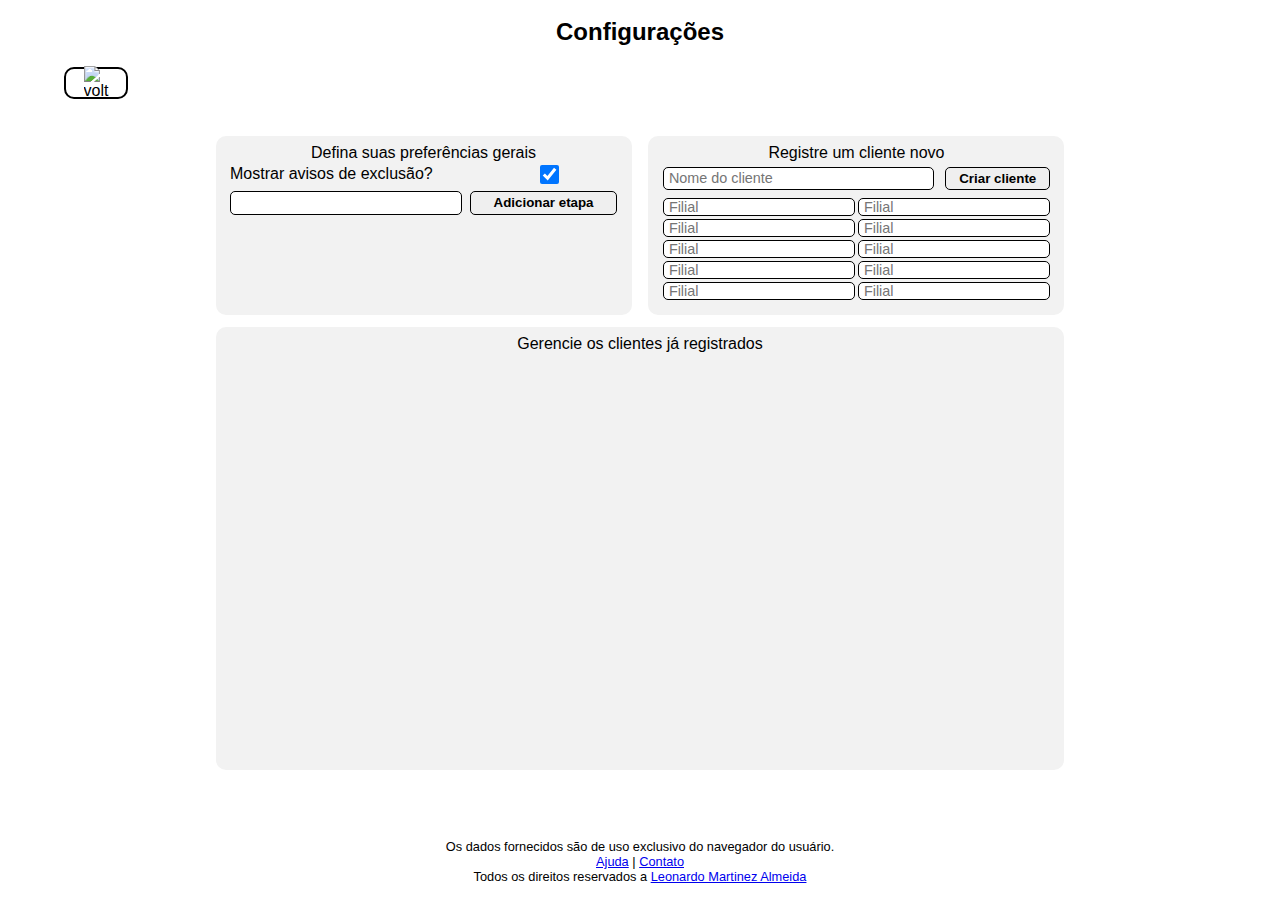
==== config/config.html @ c1f2ba9c "Comit 1.0" ====
<!DOCTYPE html>
<html lang="pt-br">

<head>
  <meta charset="UTF-8">
  <meta http-equiv="X-UA-Compatible" content="IE=edge">
  <meta name="viewport" content="width=device-width, initial-scale=1.0, maximum-scale=1.0, user-scalable=no">
  <link class="temaProjeto" rel="stylesheet" href="../temas/azul.css">
  <link rel="stylesheet" href="config.css">
  <title>Configurações</title>
</head>

<body id="config" class="geral">
  <div id="overlay" class="overlay"></div>
  <header>
    <h1>Configurações</h1>
  </header>
  <nav>
    <div id="voltar" onclick="window.location='../principal/menu.html'">
      <img src="../assets/icon-voltar.png" alt="voltar">
    </div>
  </nav>
  <main>
    <!--Clientes-->
    <section id="section-1">
      <p>Gerencie os clientes já registrados</p>
      <div id="sub-section-1-1" class="sub-sections">
        <!--lugar que recebe a lista-->
      </div>
    </section>
    <!--Criar Cliente-->
    <section id="section-2">
      <p>Registre um cliente novo</p>
      <div id="sub-section-2-1">
        <input type="text" name="input-cliente" id="input-cliente" placeholder="Nome do cliente">
        <button id="button-criar" onclick="adicionarNovoCliente()">Criar cliente</button>
      </div>

      <div id="sub-section-2-2">
        <input type="text" value="" id="nova-filial-0" class="novas-filiais" placeholder="Filial">
        <input type="text" value="" id="nova-filial-1" class="novas-filiais" placeholder="Filial">
        <input type="text" value="" id="nova-filial-2" class="novas-filiais" placeholder="Filial">
        <input type="text" value="" id="nova-filial-3" class="novas-filiais" placeholder="Filial">
        <input type="text" value="" id="nova-filial-4" class="novas-filiais" placeholder="Filial">
        <input type="text" value="" id="nova-filial-5" class="novas-filiais" placeholder="Filial">
        <input type="text" value="" id="nova-filial-6" class="novas-filiais" placeholder="Filial">
        <input type="text" value="" id="nova-filial-7" class="novas-filiais" placeholder="Filial">
        <input type="text" value="" id="nova-filial-8" class="novas-filiais" placeholder="Filial">
        <input type="text" value="" id="nova-filial-9" class="novas-filiais" placeholder="Filial">
      </div>
    </section>
    <section id="section-3">
      <p>Defina suas preferências gerais</p>
      <div id="sub-section-3-1">
        <div id="config-avisos">
          <label for="">Mostrar avisos de exclusão?</label>
          <input type="checkbox" name="receber-avisos" id="receber-avisos" class="checkbox" onclick="verifReceberAvisos(2)">
        </div>
      </div>
      <div id="sub-section-3-2">
        <div id="cont-add-etapa">
          <input type="text" name="input-etapa" value="" id="input-etapa">
          <button id="button-etapa" onchange="criarEtapa()">Adicionar etapa</button>
        </div>
        <div id="mostrar-etapas">
          
        </div>
      </div>
    </section>
  </main>
  <footer>
    <p>Os dados fornecidos são de uso exclusivo do navegador do usuário.</p>
    <p><a href="../ajuda/ajuda.html">Ajuda</a> | <a href="https://github.com/LeoMartinez013/Gerenciador-de-Processos"
        target="_blank">Contato</a></p>
    <p>Todos os direitos reservados a <a href="https://github.com/LeoMartinez013" target="_blank">Leonardo Martinez
        Almeida</a></p>
  </footer>
</body>
<script src="../javascript/mudarTemas.js"></script>
<script src="../javascript/config.js"></script>

</html>
---- config/config.css ----
* {
  margin: 0;
  padding: 0;
  box-sizing: border-box;
  font-family: "Segoe UI", Tahoma, Geneva, Verdana, sans-serif;
  outline: none;
}
body {
  margin: 0px;
  padding: 0px;
  min-height: 100vh;

  width: 100%;

  display: flex;
  flex-direction: column;
}
#overlay {
  display: none;
  position: fixed;
  top: 0;
  left: 0;
  width: 100%;
  height: 100%;
  background-color: rgba(0, 0, 0, 0.5); /* Preto com 50% de opacidade */
  display: none;
  z-index: 900;
  user-select: none;
}
/*CABEÇALHO*/
header {
  display: flex;
  align-items: center;
  justify-content: center;
  height: 4rem;
  width: 100%;
}
header > h1 {
  font-size: 1.5rem;
  height: auto;
}
nav {
  display: flex;
  flex-direction: row;
  justify-content: left;

  width: 100%;
  height: auto;
  padding: 0.2rem 5%;
}
#voltar {
  display: flex;
  align-items: center;
  justify-content: center;
  width: 4rem;
  height: 2rem;
  border: 0.15rem solid;
  border-radius: 10px;
  cursor: pointer;
}
#voltar > img{
  width: 25px;
  height: auto;
}
/*CORPO*/

main {
  display: grid;
  /*grid-template-columns: repeat(auto-fit, minmax(400px, 1fr));*/
  grid-template-columns: 1fr 1fr;
  grid-template-rows: auto minmax(10rem, 1fr);
  grid-template-areas: 
    "section3 section2"
    "section1 section1";
  gap: 2%;
  width: 100%;
  max-width: 900px;
  padding: 2% 2%;
  border-radius: 10px;
  margin:  0.5rem auto;
  flex-grow: 1;
}
#section-1 {
  grid-area: section1;
}
#section-2 {
  grid-area: section2;
}
#section-3 {
  grid-area: section3;
}
section {
  background-color: #f2f2f2;
  padding: 0.5rem 0.9rem 0.9rem 0.9rem;
  border-radius: 10px;
}
section > p {
  text-align: center;
}

.clientes {
  display: grid;
  grid-template-columns: 40% 17% 17% 26%;
  text-align: center;

  border: 0.1rem solid black;
  border-radius: 5px;
  margin-top: 5px;
}
.clientes > div {
  display: flex;
  align-items: center;
  justify-content: center;
  font-size: 0.9rem;
}
.clientesNome {
  overflow-x: hidden;
}
.excluir {
  border-left: 0.1rem solid black;
  border-right: 0.1rem solid black;
  cursor: pointer;
  user-select: none;
}
.mudarFiliais {
  border-right: 0.1rem solid black;
  cursor: pointer;
  user-select: none;
}
.mudarNome {
  cursor: pointer;
}
.cliente-filiais {
  flex-wrap: wrap;
  justify-content: center;
  gap: 2px;

  border-radius: 0 0 5px 5px;
  padding: 5px 0;
  margin-bottom: 10px;
}
.cliente-filiais > input,
.cliente-filiais > button {
  width: 10rem;
  border: 0.1rem solid black;
  border-radius: 5px;
  text-align: center;
}
.caixa-mudarNome {
  position: fixed;
  top: 50%;
  left: 50%;
  transform: translate(-50%, -50%);
  width: 25rem;
  padding: 20px;
  border: 0.2rem solid;
  border-radius: 10px;
  background-color: #f2f2f2;
  z-index: 901;
}
.caixa-mudarNome > p {
  text-align: center;
}
.mudarNome-input {
  display: block;
  width: 80%;
  padding-left: 2rem;
  margin: 10px auto;
}
#mudarNome-buttons {
  display: flex;
  justify-content: space-between;
  width: 80%;
  margin: 0 auto;
}
#mudarNome-buttons > button {
  width: 7rem;
  font-weight: 500;
}
#section-2 > p {
  margin-bottom: 0.3rem;
}
#sub-section-2-1 {
  display: grid;
  grid-template-columns: 70% 27%;
  gap: 3%;
  margin-bottom: 0.5rem;
}
#sub-section-2-1 > input {
  padding-left: 5px;
  font-size: 0.9rem;
  border: 0.1rem solid black;
  border-radius: 5px;
}
#button-criar {
  font-weight: 600;
  padding: 0.2rem;
  border: 0.1rem solid;
  border-radius: 5px;
  cursor: pointer;
}
#sub-section-2-2 {
  display: grid;
  grid-template-columns: repeat(auto-fit, minmax(12rem, 1fr));
  gap: 3px;
}
#sub-section-2-2 > input {
  padding-left: 5px;
  font-size: 0.9rem;
  border: 0.1rem solid black;
  border-radius: 5px;
}
.filiais {
  width: 100%;
}
#sub-section-3-1 {
  margin: 0.2rem 0;    
}
#sub-section-3-1 > div {
  display: grid;
  grid-template-columns: 80% 20%;
  font-size: 1rem;
}
#config-avisos > label {
  text-align: left;
}
#receber-avisos {
  height: 1.2rem;
  width: 1.2rem;
  justify-self: left;
}
#cont-add-etapa {
  display: grid;
  grid-template-columns: 60% 38%;
  gap: 2%;
  margin: 0.4rem 0 0.5rem 0;
}
#input-etapa {
  border: 0.1rem solid black;
  height: 1.5rem;
  font-size: 0.9rem;
  border-radius: 5px;
}
#button-etapa {
  font-weight: 600;
  height: 1.5rem;
  border: 0.1rem solid;
  border-radius: 5px;
  cursor: pointer;
}
.cont-etapas {
  display: grid;
  grid-template-columns: 80% 20%;
  grid-template-rows: 1fr;

  font-size: 0.9rem;
  padding: 0.2rem 0;
  border: 0.1rem solid #000000;
  border-radius: 5px;
  margin-bottom: 0.2rem;
}
.etapa {
  text-align: center;
}
.cont-excluir-etapa {
  display: flex;
  align-items: center;
  justify-content: center;
} 
.excluir-etapa {
  height: 1.1rem;
  width: auto;
}
/*RODAPÉ*/
footer {
  text-align: center;
  height: 5rem;
  width: 100%;

  padding: 1.2rem 0;
  margin: 1rem 0 0 0;
}
footer > p {
  font-size: 0.8rem;
}
@media screen and (max-width: 900px) {
  main {
    border-radius: 0;
  }
}
@media screen and (max-width: 750px) {
  main {
    grid-template-columns: 1fr;
    grid-template-rows: auto auto auto;
    grid-template-areas: 
      
      "section3"
      "section2"
      "section1"
      ;
  }
}
@media screen and (max-width: 600px) {
  nav {
    padding: 0.2rem 5%;
  }
}
@media screen and (max-width: 400px) {
  header {
    height: 4.6rem;
  }
  header > h1 {
    font-size: 1rem;
  }
}
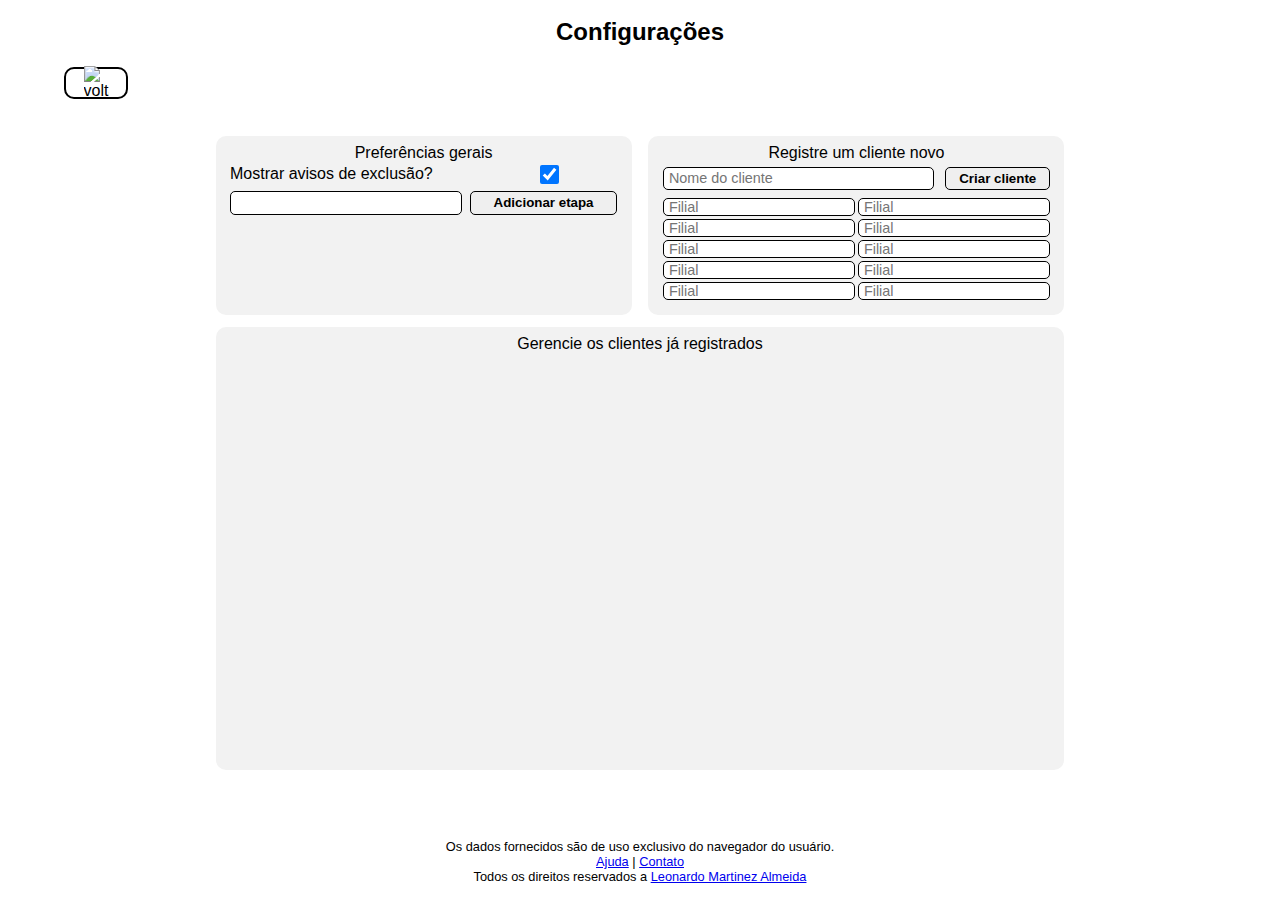
==== commit 14125307: "1.0.4" ====
--- a/config/config.html
+++ b/config/config.html
@@ -50,11 +50,11 @@
       </div>
     </section>
     <section id="section-3">
-      <p>Defina suas preferências gerais</p>
+      <p>Preferências gerais</p>
       <div id="sub-section-3-1">
         <div id="config-avisos">
           <label for="">Mostrar avisos de exclusão?</label>
-          <input type="checkbox" name="receber-avisos" id="receber-avisos" class="checkbox" onclick="verifReceberAvisos(2)">
+          <input type="checkbox" name="receber-avisos" id="receber-avisos" class="checkbox" onclick="verifReceberAvisos()">
         </div>
       </div>
       <div id="sub-section-3-2">
@@ -78,5 +78,6 @@
 </body>
 <script src="../javascript/mudarTemas.js"></script>
 <script src="../javascript/config.js"></script>
+<script src="../javascript/atualizar.js"></script>
 
 </html>